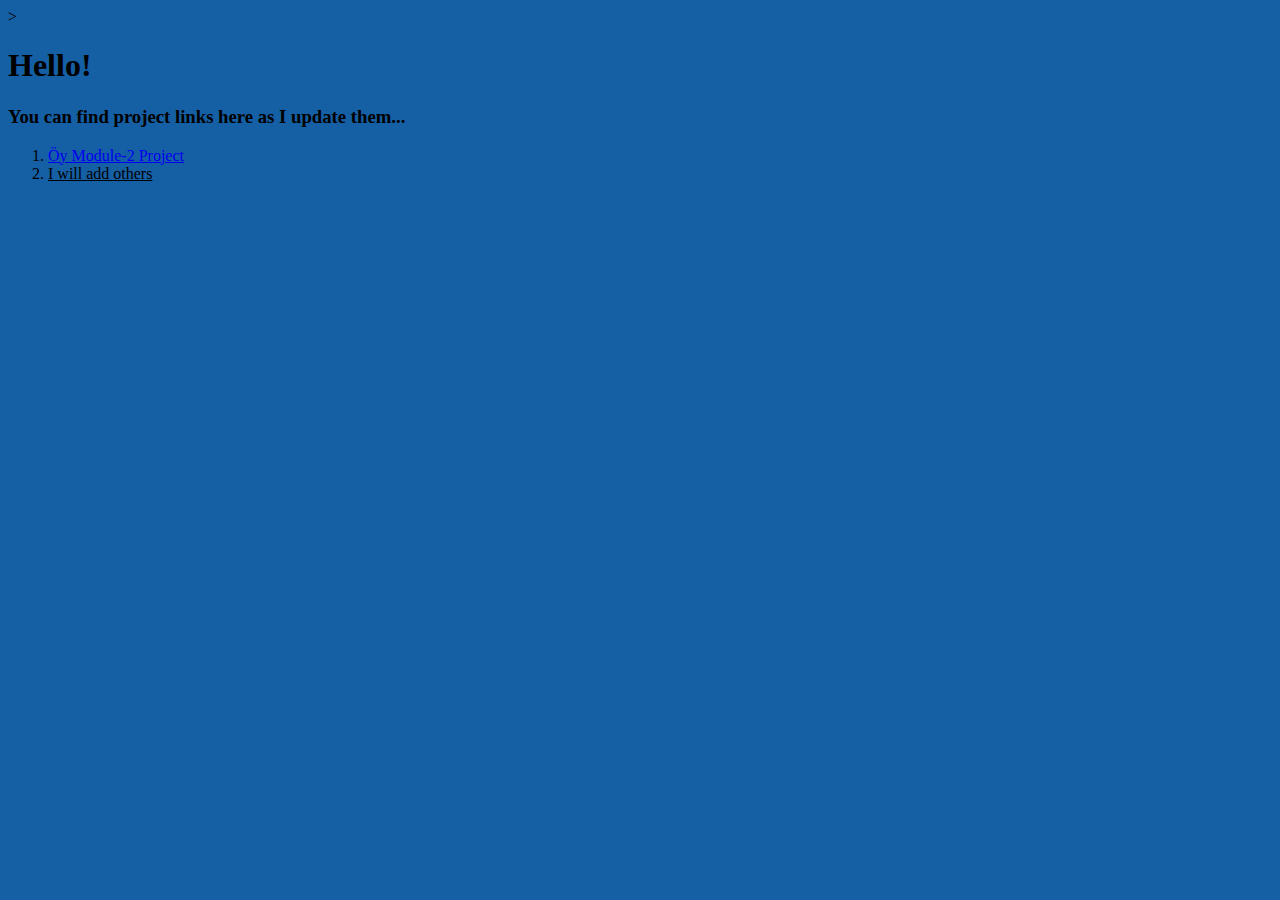
==== my_s/index.html @ 0549b5c0 "." ====
<!DOCTYPE html>
<html>
<head>
    <meta charset='utf-8'>
    <title>Module 2 Project</title>>
    <script src='main.js'></script>
</head>
<body>
    <style>
        body{
            background-color: rgb(21, 95, 165);
            color: rgba(red, rgb(25, 114, 129), rgb(255, 255, 255), 50% )
        }
        li{
            text-decoration: underline;;
        }

    </style>
    <h1>Hello!</h1>
    <h3>You can find project links here as I update them...</h3>
    <ol>
        <li> <a target = _blank href="https://diotimaiscoding.github.io/courserahtmlcourse/my_s/module-2/"> Öy Module-2 Project </a></li>
        <li>I will add others</li>
    </ol>
</body>
</html>
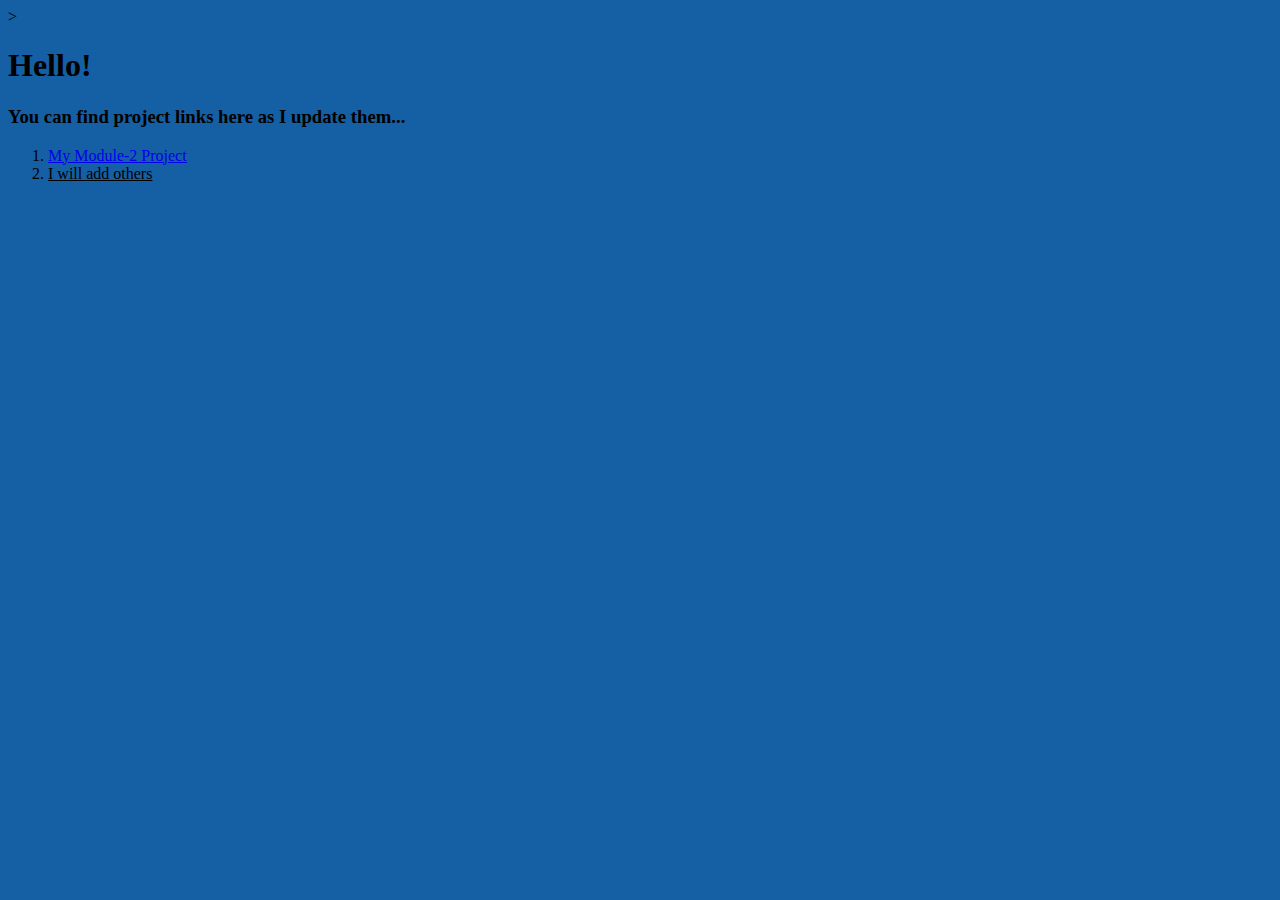
==== commit a5f54cd1: "." ====
--- a/my_s/index.html
+++ b/my_s/index.html
@@ -19,7 +19,7 @@
     <h1>Hello!</h1>
     <h3>You can find project links here as I update them...</h3>
     <ol>
-        <li> <a target = _blank href="https://diotimaiscoding.github.io/courserahtmlcourse/my_s/module-2/"> Öy Module-2 Project </a></li>
+        <li> <a target = _blank href="https://diotimaiscoding.github.io/courserahtmlcourse/my_s/module-2/"> My Module-2 Project </a></li>
         <li>I will add others</li>
     </ol>
 </body>
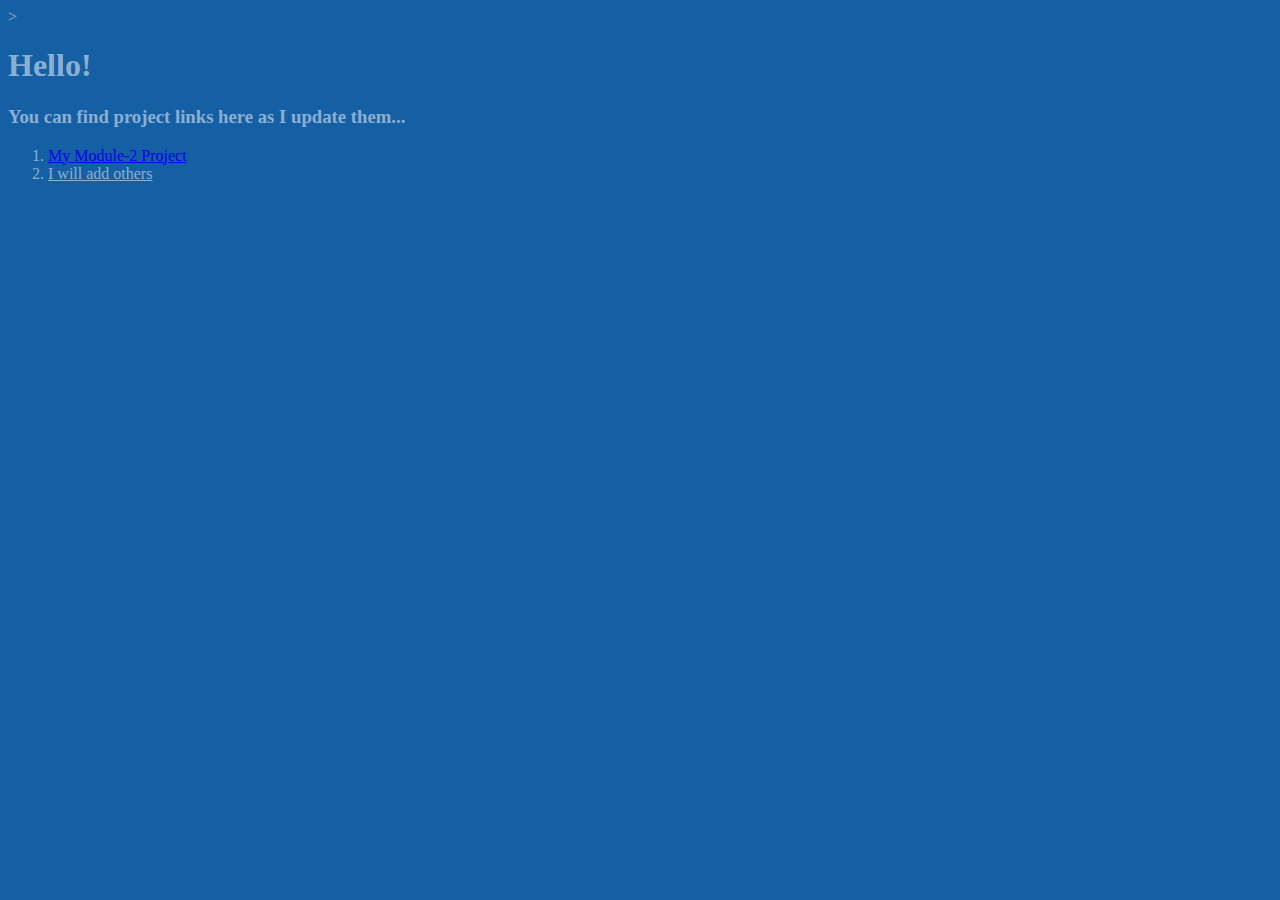
==== commit 5e06af85: "." ====
--- a/my_s/index.html
+++ b/my_s/index.html
@@ -9,7 +9,7 @@
     <style>
         body{
             background-color: rgb(21, 95, 165);
-            color: rgba(red, rgb(25, 114, 129), rgb(255, 255, 255), 50% )
+            color: rgba(255, 255, 255, .5 )
         }
         li{
             text-decoration: underline;;
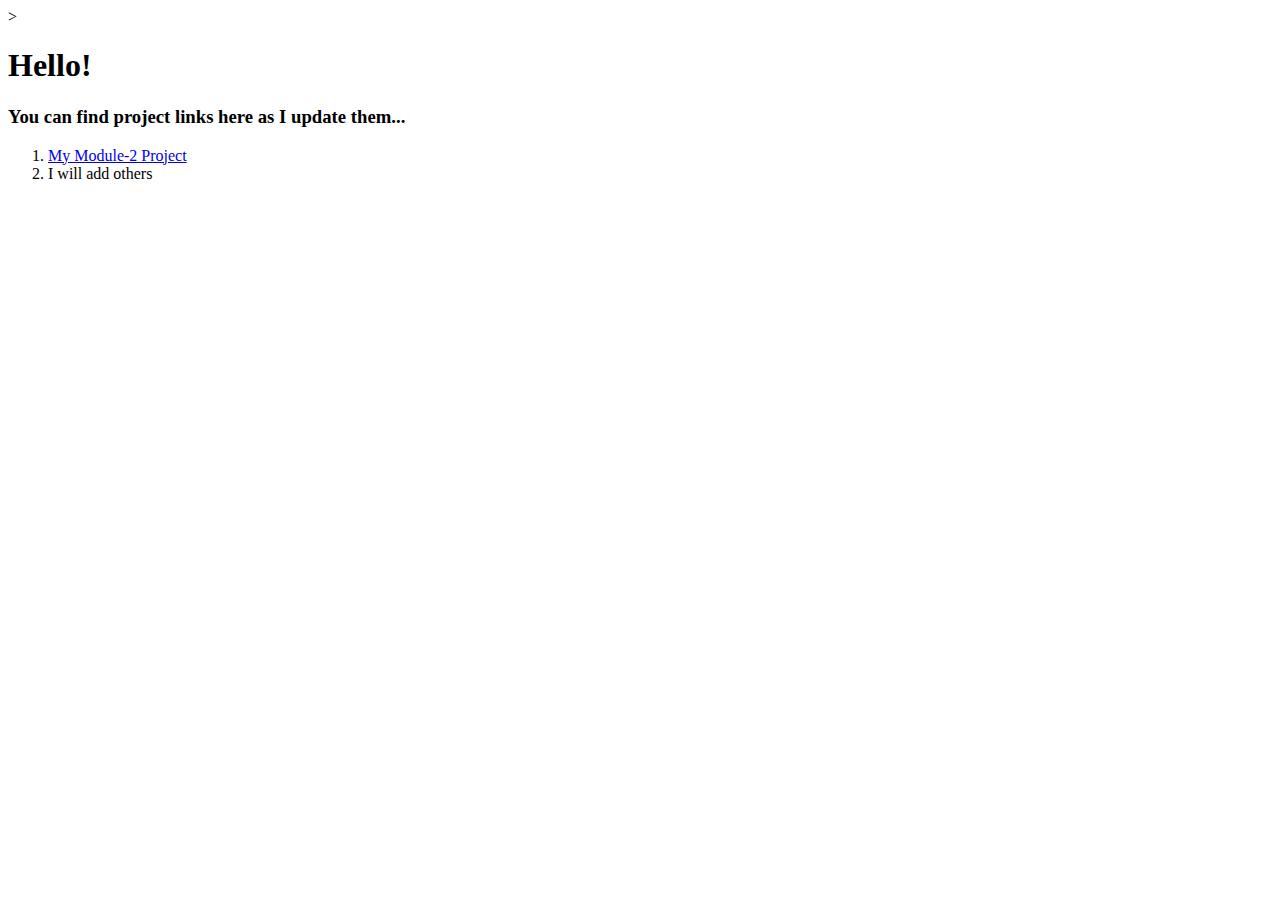
==== commit cc79080a: "." ====
--- a/my_s/index.html
+++ b/my_s/index.html
@@ -3,19 +3,10 @@
 <head>
     <meta charset='utf-8'>
     <title>Module 2 Project</title>>
+    <link rel ="stylesheet" href="module-2.css">
     <script src='main.js'></script>
 </head>
 <body>
-    <style>
-        body{
-            background-color: rgb(21, 95, 165);
-            color: rgba(255, 255, 255, .5 )
-        }
-        li{
-            text-decoration: underline;;
-        }
-
-    </style>
     <h1>Hello!</h1>
     <h3>You can find project links here as I update them...</h3>
     <ol>
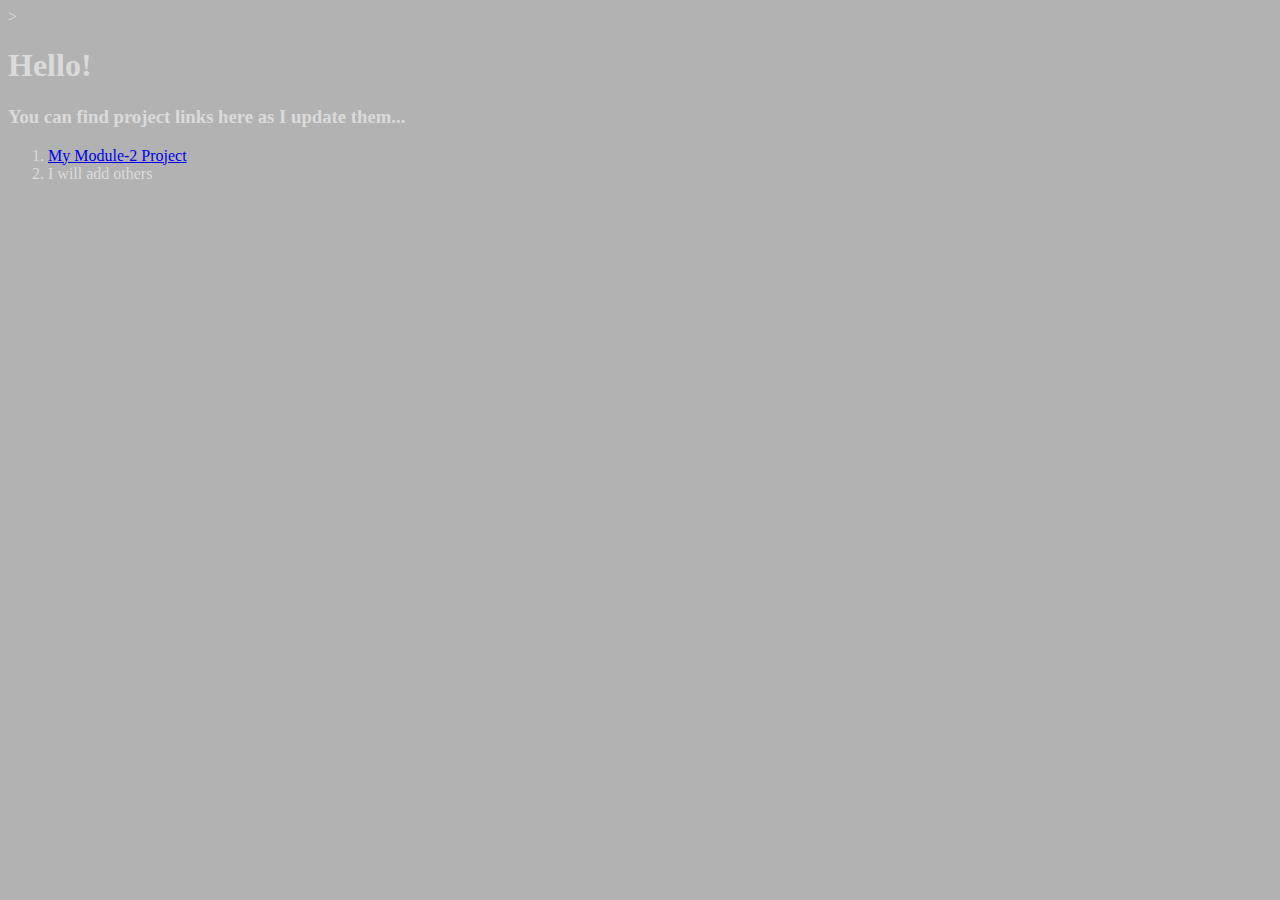
==== commit afa69cb3: "." ====
--- a/my_s/index.html
+++ b/my_s/index.html
@@ -3,7 +3,7 @@
 <head>
     <meta charset='utf-8'>
     <title>Module 2 Project</title>>
-    <link rel ="stylesheet" href="module-2.css">
+    <link rel ="stylesheet" href="css\module-2.css">
     <script src='main.js'></script>
 </head>
 <body>
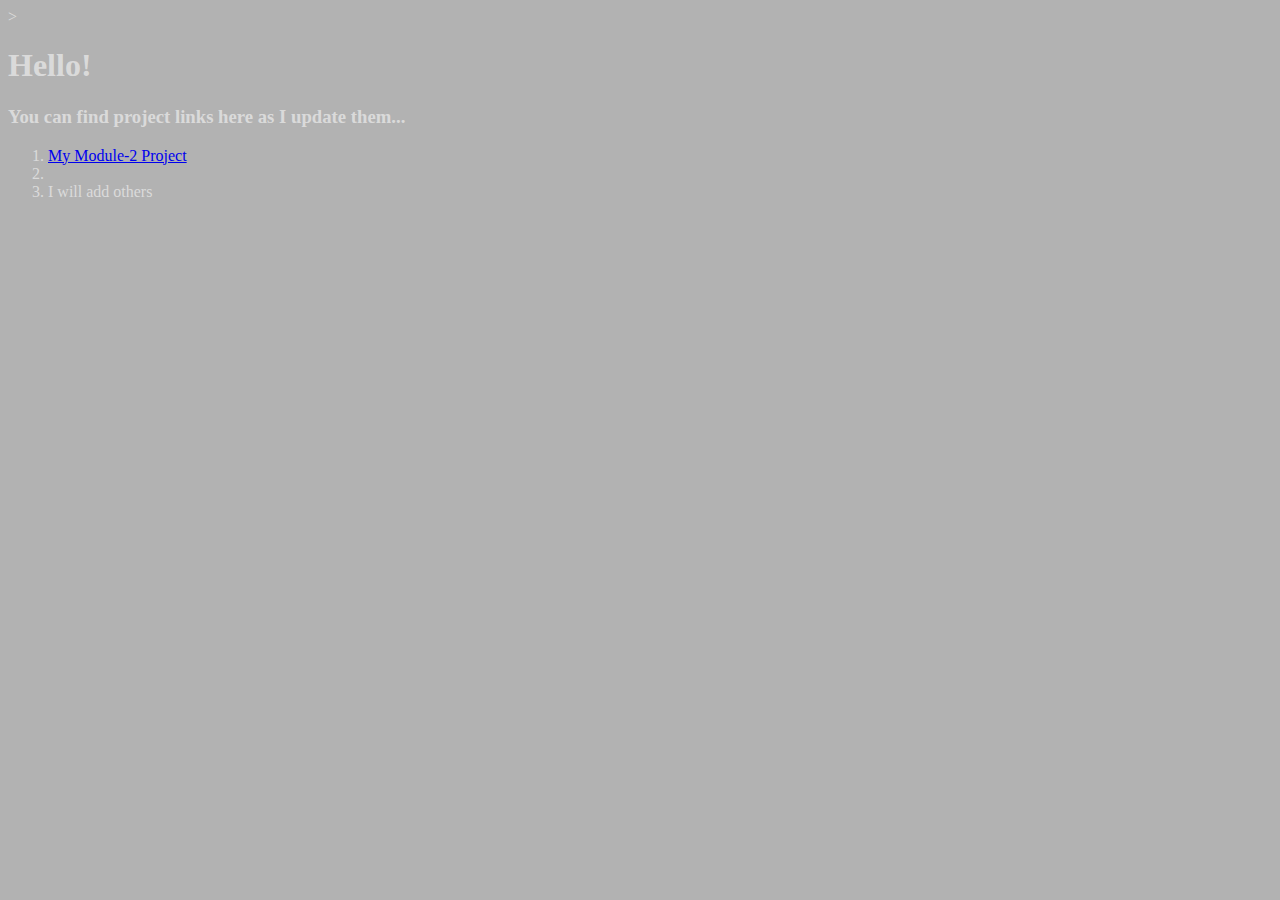
==== commit 9a22418a: "Module-3 Assignment Added" ====
--- a/my_s/index.html
+++ b/my_s/index.html
@@ -3,14 +3,15 @@
 <head>
     <meta charset='utf-8'>
     <title>Module 2 Project</title>>
-    <link rel ="stylesheet" href="css\module-2.css">
+    <link rel ="stylesheet" href="module-2.css">
     <script src='main.js'></script>
 </head>
 <body>
     <h1>Hello!</h1>
     <h3>You can find project links here as I update them...</h3>
     <ol>
-        <li> <a target = _blank href="https://diotimaiscoding.github.io/courserahtmlcourse/my_s/module-2/"> My Module-2 Project </a></li>
+        <li> <a target = "_blank" href="https://diotimaiscoding.github.io/courserahtmlcourse/my_s/module-2/"> My Module-2 Project </a></li>
+        <li><a target="_blank" href="https://diotimaiscoding.github.io/courserahtmlcourse/my_s/module-3/"></a></li>
         <li>I will add others</li>
     </ol>
 </body>
--- a/my_s/module-2.css
+++ b/my_s/module-2.css
@@ -0,0 +1,4 @@
+body{
+    background-color: rgba(0, 0, 0, 0.301);
+    color: rgba(255, 255, 255, 0.541)
+}